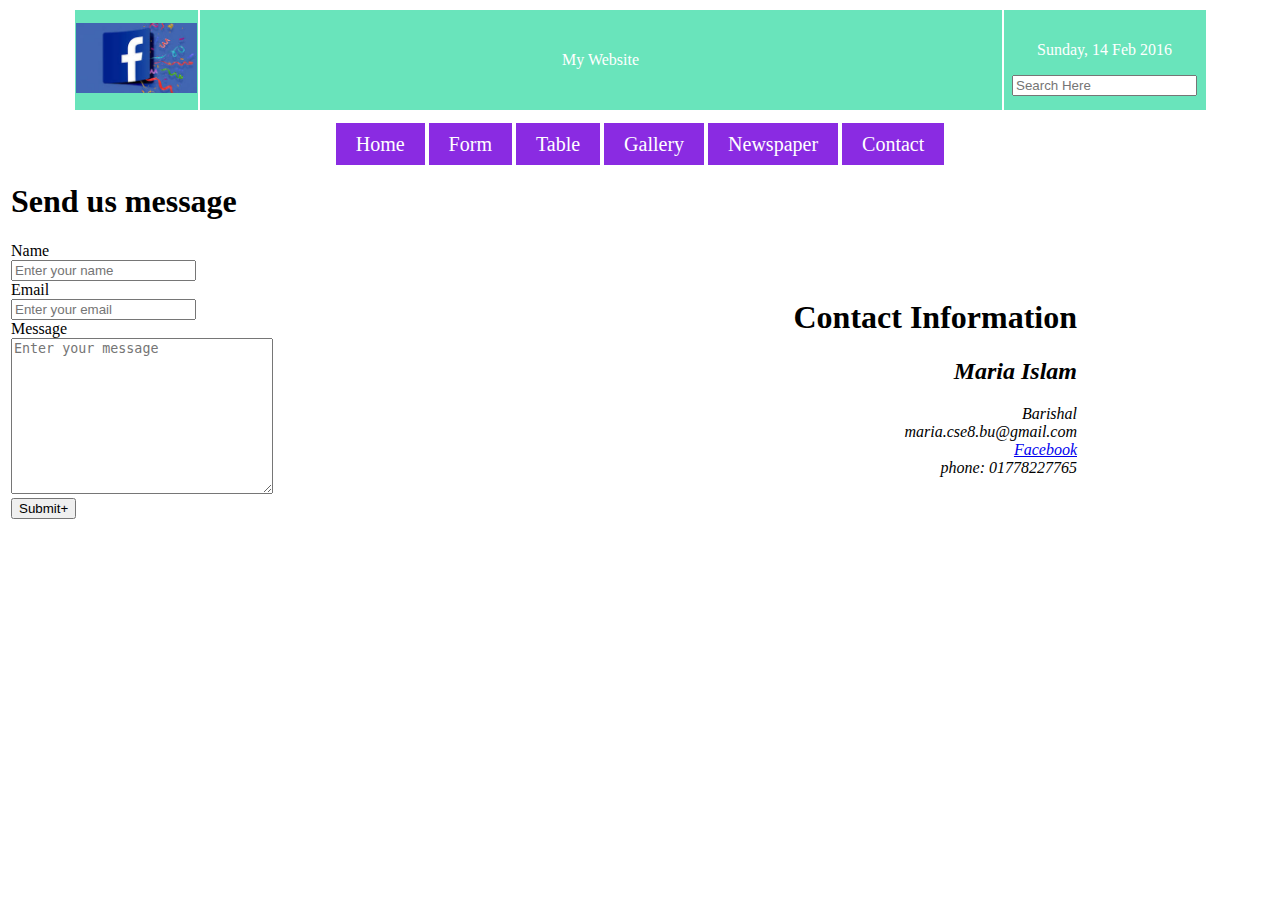
==== contact.html @ fbf1eabd "Assignment" ====
<!DOCTYPE html>
<html lang="en">
<head>
    <meta charset="UTF-8">
    <meta name="viewport" content="width=device-width, initial-scale=1.0">
    <title>contact</title>
</head>
<body>
    <div>
        <table align="center">
          <tr style="background-color: rgb(105, 228, 187); color: white; text-align: center; height: 100px;">
              <td style="width: 100px;">
                      <img src=facebook.jpeg alt="facebook" width="121px">
              </td>
              <td style="width: 800px; text-align: center;">My Website</td>
              <td style="width: 200px;">
                  <p>Sunday, 14 Feb 2016</p>
                  <input type="text" placeholder="Search Here">
              </td>
          </tr>
      </table><br>
    
    <table align="center">
      <tr text-align="center" width="100%">
    <td ><a href="home2.html" style="background-color: blueviolet; color: white; padding: 10px 20px; text-decoration: none; font-size: 20px;"> Home</a></td>
    <td><a href="form2.html" style="background-color: blueviolet; color: white; padding: 10px 20px; text-decoration: none; font-size: 20px;"> Form</a></td>
    <td><a href="table2.html" style="background-color: blueviolet; color: white; padding: 10px 20px; text-decoration: none; font-size: 20px;"> Table</a></td>
    <td><a href="gallery.html" style="background-color: blueviolet; color: white; padding: 10px 20px; text-decoration: none; font-size: 20px;"> Gallery</a></td>
    <td><a href="newspaper.html" style="background-color: blueviolet; color: white; padding: 10px 20px; text-decoration: none; font-size: 20px;"> Newspaper</a></td>
    <td><a href="contact.html" style="background-color: blueviolet; color: white; padding: 10px 20px; text-decoration: none; font-size: 20px;"> Contact</a></td>
    </tr>
    </table>
    </div>
    <div><table>
        <form>
        <tr>
            <td style="text-align: left;"><h1>Send us message</h1>
        <label>Name</label><br>
        <input type="text" placeholder="Enter your name"><br>
        <label>Email</label><br>
        <input type="text" placeholder="Enter your email"><br>
        <label>Message</label><br>
        <textarea name="" id="" cols="30" rows="10" placeholder="Enter your message"></textarea><br>
        <input type="submit" value="Submit+"></td>
        
    </form>
        <td style="text-align: right; width: 800px;">
                <br><br><br><br><br><h1>Contact Information</h1>
                <h2><i><b>Maria Islam</b></i></h2>
                <p><i>Barishal <br>
                maria.cse8.bu@gmail.com <br>
                <a href="#">Facebook</a><br>
                phone: 01778227765</i></p>
            </td>
        
    </tr>
    </table>
    </div>

</body>
</html>
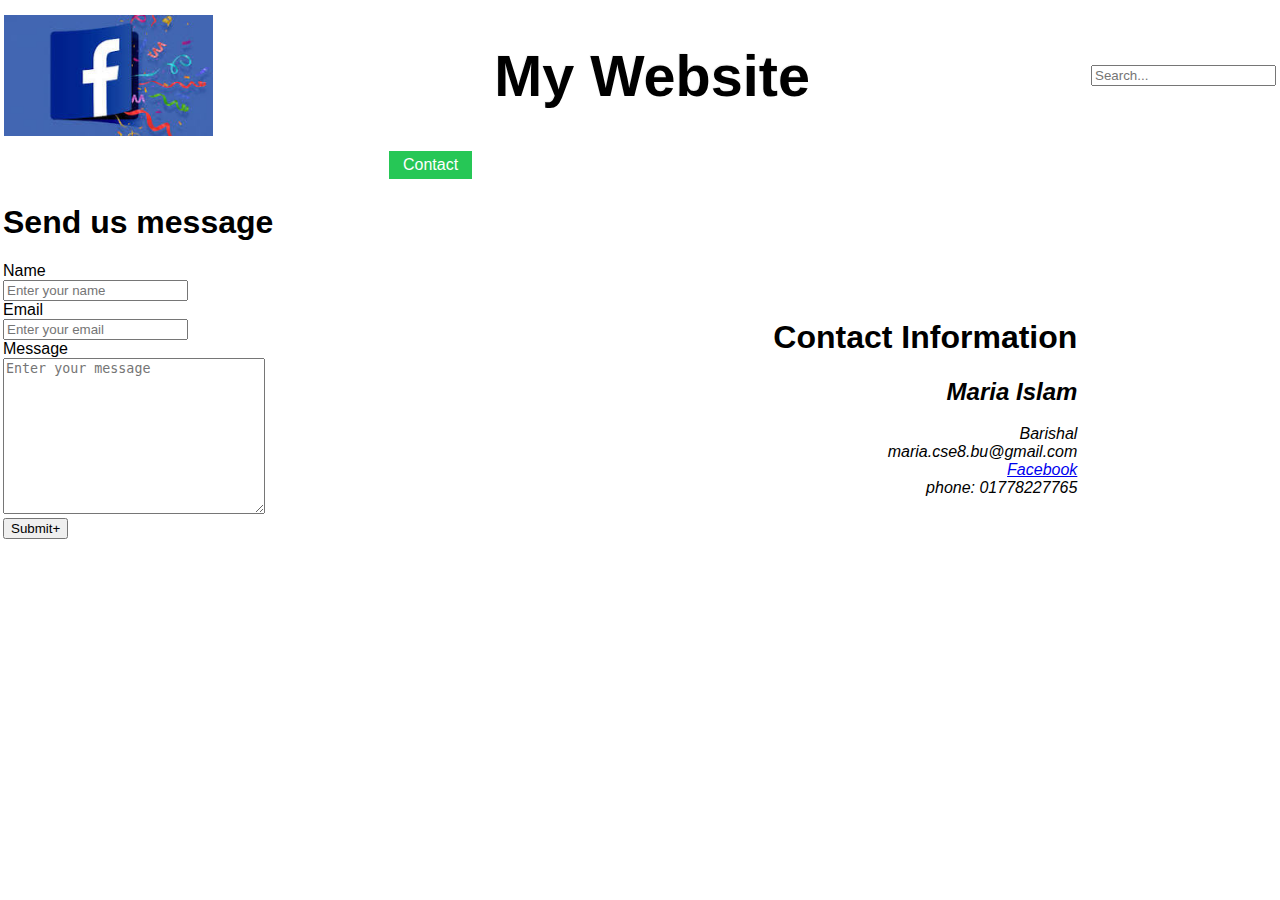
==== commit ece4edfc: "index" ====
--- a/contact.html
+++ b/contact.html
@@ -1,35 +1,41 @@
 <!DOCTYPE html>
 <html lang="en">
+
 <head>
     <meta charset="UTF-8">
     <meta name="viewport" content="width=device-width, initial-scale=1.0">
-    <title>contact</title>
+    <title>Contact</title>
+    <link rel="stylesheet" href="index.css">
+    <link rel="stylesheet" href="https://cdnjs.cloudflare.com/ajax/libs/font-awesome/6.5.2/css/all.min.css"
+        integrity="sha512-SnH5WK+bZxgPHs44uWIX+LLJAJ9/2PkPKZ5QiAj6Ta86w+fsb2TkcmfRyVX3pBnMFcV7oQPJkl9QevSCWr3W6A=="
+        crossorigin="anonymous" referrerpolicy="no-referrer" />
 </head>
+
 <body>
-    <div>
-        <table align="center">
-          <tr style="background-color: rgb(105, 228, 187); color: white; text-align: center; height: 100px;">
-              <td style="width: 100px;">
-                      <img src=facebook.jpeg alt="facebook" width="121px">
-              </td>
-              <td style="width: 800px; text-align: center;">My Website</td>
-              <td style="width: 200px;">
-                  <p>Sunday, 14 Feb 2016</p>
-                  <input type="text" placeholder="Search Here">
-              </td>
-          </tr>
-      </table><br>
-    
-    <table align="center">
-      <tr text-align="center" width="100%">
-    <td ><a href="home2.html" style="background-color: blueviolet; color: white; padding: 10px 20px; text-decoration: none; font-size: 20px;"> Home</a></td>
-    <td><a href="form2.html" style="background-color: blueviolet; color: white; padding: 10px 20px; text-decoration: none; font-size: 20px;"> Form</a></td>
-    <td><a href="table2.html" style="background-color: blueviolet; color: white; padding: 10px 20px; text-decoration: none; font-size: 20px;"> Table</a></td>
-    <td><a href="gallery.html" style="background-color: blueviolet; color: white; padding: 10px 20px; text-decoration: none; font-size: 20px;"> Gallery</a></td>
-    <td><a href="newspaper.html" style="background-color: blueviolet; color: white; padding: 10px 20px; text-decoration: none; font-size: 20px;"> Newspaper</a></td>
-    <td><a href="contact.html" style="background-color: blueviolet; color: white; padding: 10px 20px; text-decoration: none; font-size: 20px;"> Contact</a></td>
-    </tr>
-    </table>
+    <!-- top portion starts here -->
+    <section id="section1">
+        <div class="blur-background"></div>
+        <div class="content">
+            <img class="web_image" src="facebook.jpeg" alt="pic">
+            <div class="my_website">
+                <h1>My Website</h1>
+            </div>
+            <div class="search-container">
+                <input type="search" placeholder="Search...">
+            </div>
+        </div>
+    </section>
+    <div class="nav_bar">
+        <nav>
+            <ul>
+                <li ><a href="index.html" target="_self">Home</a></li>
+                <li><a href="form.html" target="_self">Form</a></li>
+                <li><a href="table.html" target="_self">Table</a></li>
+                <li ><a href="newspaper.html" target="_self">News Portal</a></li>
+                <li><a href="image.html" target="_self">Image</a></li>
+                <li id="nav1"><a href="contact.html" target="_self">Contact</a></li>
+            </ul>
+        </nav>
     </div>
     <div><table>
         <form>
--- a/index.css
+++ b/index.css
@@ -0,0 +1,118 @@
+.marquee {
+    color: #9900ff;
+}
+
+.news-table {
+    width: 100%;
+}
+
+.news-table td {
+    width: 220px;
+    height: 120px;
+}
+
+.news-table img {
+    width: 180px;
+    height: 100px;
+}
+
+body,html {
+    margin: 0;
+    padding: 0;
+    height: 100%;
+    font-family: Arial, sans-serif;
+}
+
+#section1 {
+    display: flex;
+    justify-content: space-between;
+    align-items: center;
+    padding: 2px;
+    position: relative;
+    color: #f1f1f1;
+}
+#section1::before {
+    content: '';
+    position: absolute;
+    top: 0;
+    left: 0;
+    width: 100%;
+    height: 100%;
+    background: #ffffff url(https://images.unsplash.com/photo-1546955101-4ec588aef94c?crop=entropy&cs=tinysrgb&fit=max&fm=jpg&ixid=M3wyMDg4MDd8MHwxfHNlYXJjaHwzfHx3YWxsYXBlcnxlbnwwfHx8fDE3MTcwNzA5NTN8MA&ixlib=rb-4.0.3&q=80&w=1080) center center/cover no-repeat;
+    filter: blur(2px);
+}
+.content {
+    position: relative;
+    z-index: 2;
+    display: flex;
+    justify-content: space-between;
+    align-items: center;
+    width: 100%;
+    padding: 2px;
+    color: #000000;
+}
+
+.web_image {
+    height: 121px;
+}
+
+.my_website {
+    flex-grow: 1;
+    text-align: center;
+    font-size: 1.8rem;
+    text-shadow: -1px -1px 1px #f1f1f1;
+}
+
+.search-container {
+    position: relative;
+}
+
+.search-container::before {
+    content: "\f002"; /* Unicode for the Font Awesome search icon */
+    font-family: "Font Awesome 5 Free";
+    font-weight: 900;
+    position: absolute;
+    right: 10px;
+    top: 50%;
+    transform: translateY(-50%);
+    color: #000000;
+}
+
+.nav_bar {
+    z-index: 100;
+    background: #ffffff url(https://media.istockphoto.com/id/1193757133/vector/beautiful-glowing-snow-christmas-background-subtl.jpg?s=2048x2048&w=is&k=20&c=hBynyWFWRmTNGPrZgzlytpVc8HErqv1LA-sKq1AHB98=) center center/cover no-repeat;
+    overflow: hidden;
+    position: sticky;
+    top: 0;
+}
+
+.nav_bar ul {
+    list-style-type: none;
+    margin: 0;
+    padding: 0;
+    float: left;
+}
+
+.nav_bar li {
+    float: left;
+}
+
+.nav_bar li a {
+    display: block;
+    color: #ffffff;
+    text-align: center;
+    padding: 5px 14px;
+    text-decoration: none;
+}
+
+.nav_bar li a:hover {
+    background-color: #0271e0;
+    color: #ffffff;
+}
+
+#nav1 {
+    background-color: #26c756;
+    color: #ffffff;
+}
+
+
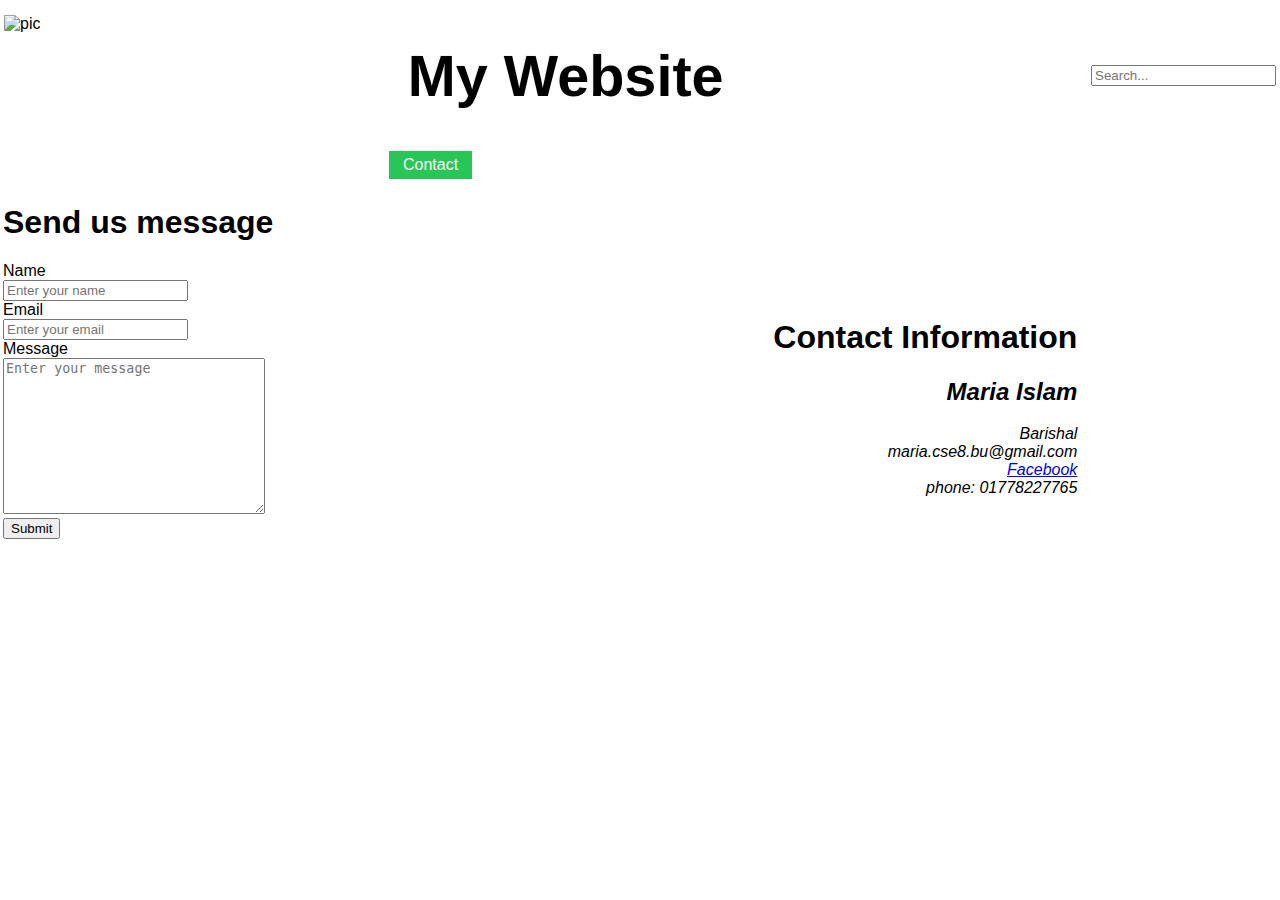
==== commit 5998d7a9: "contact" ====
--- a/contact.html
+++ b/contact.html
@@ -16,7 +16,7 @@
     <section id="section1">
         <div class="blur-background"></div>
         <div class="content">
-            <img class="web_image" src="facebook.jpeg" alt="pic">
+            <img class="web_image" src="https://img.freepik.com/free-vector/flat-design-illustration-customer-support_23-2148887720.jpg?size=626&ext=jpg&ga=GA1.1.1535038960.1717171234&semt=ais_user" alt="pic">
             <div class="my_website">
                 <h1>My Website</h1>
             </div>
@@ -29,10 +29,10 @@
         <nav>
             <ul>
                 <li ><a href="index.html" target="_self">Home</a></li>
-                <li><a href="form.html" target="_self">Form</a></li>
-                <li><a href="table.html" target="_self">Table</a></li>
+                <li><a href="form2.html" target="_self">Form</a></li>
+                <li><a href="table2.html" target="_self">Table</a></li>
                 <li ><a href="newspaper.html" target="_self">News Portal</a></li>
-                <li><a href="image.html" target="_self">Image</a></li>
+                <li><a href="gallery.html" target="_self">Image</a></li>
                 <li id="nav1"><a href="contact.html" target="_self">Contact</a></li>
             </ul>
         </nav>
@@ -47,7 +47,7 @@
         <input type="text" placeholder="Enter your email"><br>
         <label>Message</label><br>
         <textarea name="" id="" cols="30" rows="10" placeholder="Enter your message"></textarea><br>
-        <input type="submit" value="Submit+"></td>
+        <input type="submit" value="Submit"></td>
         
     </form>
         <td style="text-align: right; width: 800px;">
--- a/index.css
+++ b/index.css
@@ -1,20 +1,3 @@
-.marquee {
-    color: #9900ff;
-}
-
-.news-table {
-    width: 100%;
-}
-
-.news-table td {
-    width: 220px;
-    height: 120px;
-}
-
-.news-table img {
-    width: 180px;
-    height: 100px;
-}
 
 body,html {
     margin: 0;
@@ -29,7 +12,7 @@
     align-items: center;
     padding: 2px;
     position: relative;
-    color: #f1f1f1;
+    color:antiquewhite;
 }
 #section1::before {
     content: '';
@@ -38,8 +21,8 @@
     left: 0;
     width: 100%;
     height: 100%;
-    background: #ffffff url(https://images.unsplash.com/photo-1546955101-4ec588aef94c?crop=entropy&cs=tinysrgb&fit=max&fm=jpg&ixid=M3wyMDg4MDd8MHwxfHNlYXJjaHwzfHx3YWxsYXBlcnxlbnwwfHx8fDE3MTcwNzA5NTN8MA&ixlib=rb-4.0.3&q=80&w=1080) center center/cover no-repeat;
-    filter: blur(2px);
+    background: #ffffff url(https://images.unsplash.com/photo-1716485882145-5c3209562e18?w=500&auto=format&fit=crop&q=60&ixlib=rb-4.0.3&ixid=M3wxMjA3fDB8MHxlZGl0b3JpYWwtZmVlZHwxMzd8fHxlbnwwfHx8fHw%3D) center/cover no-repeat;
+    filter: blur(1px);
 }
 .content {
     position: relative;
@@ -115,4 +98,137 @@
     color: #ffffff;
 }
 
-
+.marquee {
+    color: #9900ff;
+}
+
+.news-table {
+    width: 100%;
+}
+
+.news-table td {
+    width: 220px;
+    height: 120px;
+}
+
+.news-table img {
+    width: 180px;
+    height: 100px;
+}
+
+
+
+.table-heading {
+    text-align: center;
+}
+
+.centered-table {
+    margin: 0 auto;
+}
+
+.header-row {
+    background-color: #cc33ff;
+    height: 50px;
+}
+
+.cell-width {
+    width: 220px;
+}
+
+.data-row {
+    height: 50px;
+}
+
+.merged-cell {
+    background-color: #3366ff;
+    text-align: center;
+}
+/* Newsportal section */
+
+.news-section {
+    /* padding: 20px; */
+    text-align: center;
+    background-color:antiquewhite;
+    /* box-shadow: 0 4px 8px rgba(0, 0, 0, 0.1); */
+    /* border-radius: 8px;
+    margin: 20px auto; */
+    max-width: 100%;
+}
+
+.marquee {
+    color: #9900ff;
+    font-size: 20px;
+    font-weight: bold;
+    padding: 10px 0;
+}
+
+.table-container {
+    overflow-x: auto;
+    margin-top: 20px;
+}
+
+.news-table {
+    width: 100%;
+    border-collapse: collapse;
+    box-shadow: 0 4px 8px rgba(0, 0, 0, 0.1);
+}
+
+.news-table td {
+    padding: 15px;
+    border: 1px solid #ddd;
+}
+
+.news-table img {
+    width: 180px;
+    height: 100px;
+    border-radius: 4px;
+    transition: transform 0.2s;
+}
+
+.news-table img:hover {
+    transform: scale(1.05);
+}
+/* Gallery section */
+#image{
+    width: 100%;
+}
+#img1{
+    width:300px;
+    height:200px;
+}
+#img2{
+    width:300px;
+    height:200px;
+}
+
+#img3{
+    width:300px;
+    height:198px;
+}
+
+#img4{
+    width:300px;
+    height:200px;
+}
+
+#img5{
+    width:300px;
+    height:240px;
+}
+
+#img6{
+    width:300px;
+    height:240px;
+}
+
+#img7{
+    width:300px;
+    height:240px;
+}
+
+#img8{
+    width:300px;
+    height:240px;
+}
+
+
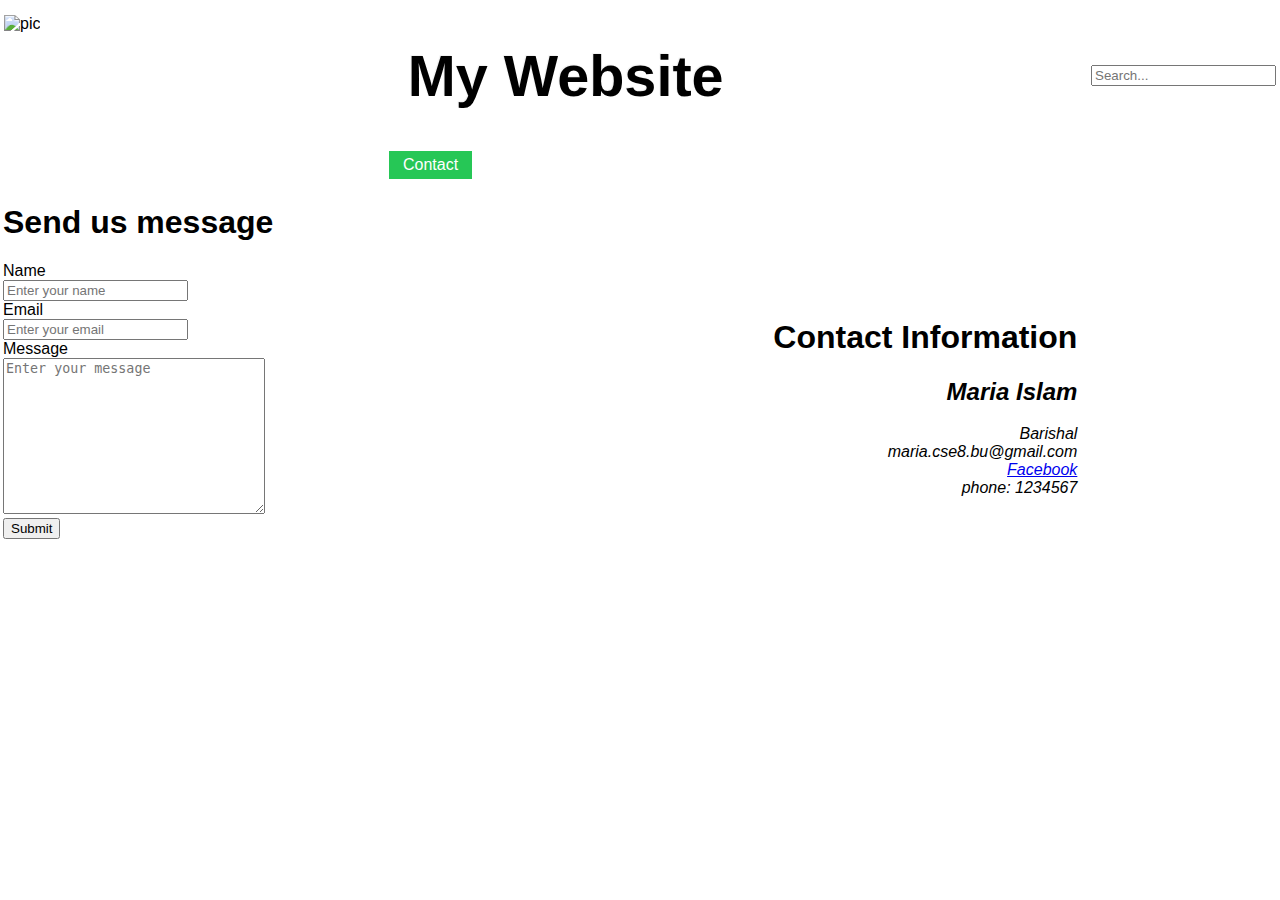
==== commit 71aa9ed1: "phn" ====
--- a/contact.html
+++ b/contact.html
@@ -56,7 +56,7 @@
                 <p><i>Barishal <br>
                 maria.cse8.bu@gmail.com <br>
                 <a href="#">Facebook</a><br>
-                phone: 01778227765</i></p>
+                phone: 1234567</i></p>
             </td>
         
     </tr>
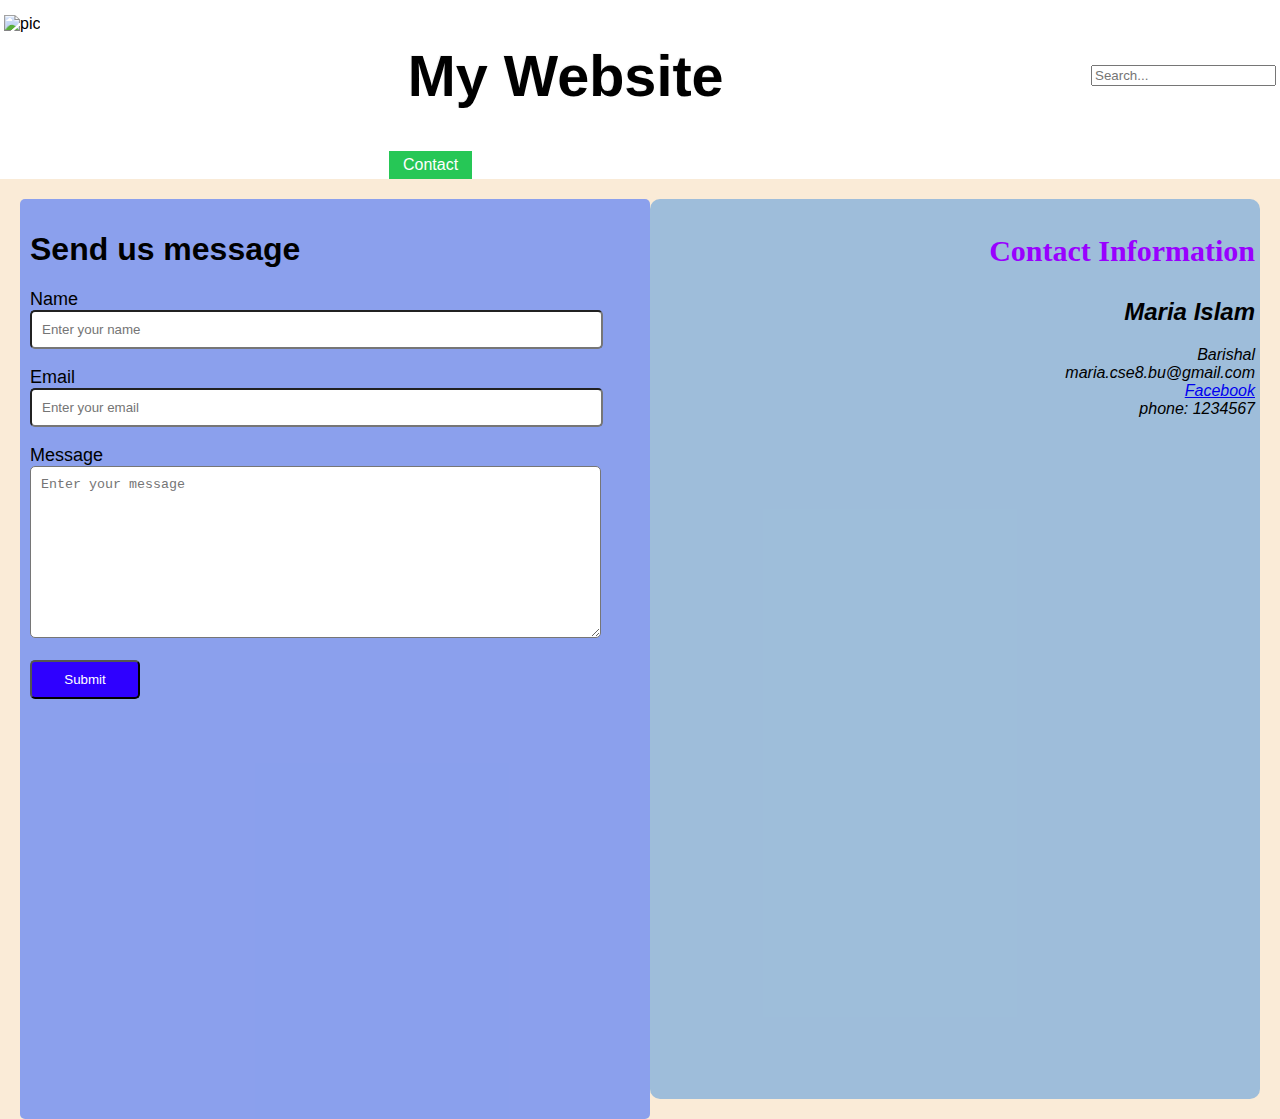
==== commit 7ff00036: "new" ====
--- a/contact.html
+++ b/contact.html
@@ -16,7 +16,9 @@
     <section id="section1">
         <div class="blur-background"></div>
         <div class="content">
-            <img class="web_image" src="https://img.freepik.com/free-vector/flat-design-illustration-customer-support_23-2148887720.jpg?size=626&ext=jpg&ga=GA1.1.1535038960.1717171234&semt=ais_user" alt="pic">
+            <img class="web_image"
+                src="https://img.freepik.com/free-vector/flat-design-illustration-customer-support_23-2148887720.jpg?size=626&ext=jpg&ga=GA1.1.1535038960.1717171234&semt=ais_user"
+                alt="pic">
             <div class="my_website">
                 <h1>My Website</h1>
             </div>
@@ -28,40 +30,41 @@
     <div class="nav_bar">
         <nav>
             <ul>
-                <li ><a href="index.html" target="_self">Home</a></li>
+                <li><a href="index.html" target="_self">Home</a></li>
                 <li><a href="form2.html" target="_self">Form</a></li>
                 <li><a href="table2.html" target="_self">Table</a></li>
-                <li ><a href="newspaper.html" target="_self">News Portal</a></li>
+                <li><a href="newspaper.html" target="_self">News Portal</a></li>
                 <li><a href="gallery.html" target="_self">Image</a></li>
                 <li id="nav1"><a href="contact.html" target="_self">Contact</a></li>
             </ul>
         </nav>
     </div>
-    <div><table>
-        <form>
-        <tr>
-            <td style="text-align: left;"><h1>Send us message</h1>
-        <label>Name</label><br>
-        <input type="text" placeholder="Enter your name"><br>
-        <label>Email</label><br>
-        <input type="text" placeholder="Enter your email"><br>
-        <label>Message</label><br>
-        <textarea name="" id="" cols="30" rows="10" placeholder="Enter your message"></textarea><br>
-        <input type="submit" value="Submit"></td>
-        
-    </form>
-        <td style="text-align: right; width: 800px;">
-                <br><br><br><br><br><h1>Contact Information</h1>
-                <h2><i><b>Maria Islam</b></i></h2>
-                <p><i>Barishal <br>
-                maria.cse8.bu@gmail.com <br>
-                <a href="#">Facebook</a><br>
-                phone: 1234567</i></p>
-            </td>
-        
-    </tr>
-    </table>
+    <div class="contact-container">
+        <div class="contact-form">
+            <form>
+
+                <h1>Send us message</h1>
+                <label id="contact-lebel">Name</label><br>
+                <input id="contact-input" type="text" placeholder="Enter your name"><br><br>
+                <label id="contact-lebel">Email</label><br>
+                <input id="contact-input" type="text" placeholder="Enter your email"><br><br>
+                <label id="contact-lebel">Message</label><br>
+                <textarea id="contact-input" name="" id="" cols="30" rows="10" placeholder="Enter your message"></textarea><br><br>
+                <input id="contact-submit" type="submit" value="Submit">
+
+            </form>
+        </div>
+
+        <div class="contact-info">
+            <h1>Contact Information</h1>
+            <h2><i><b>Maria Islam</b></i></h2>
+            <p><i>Barishal <br>
+                    maria.cse8.bu@gmail.com <br>
+                    <a href="#">Facebook</a><br>
+                    phone: 1234567</i></p>
+        </div>
     </div>
 
 </body>
+
 </html>--- a/index.css
+++ b/index.css
@@ -1,5 +1,5 @@
-
-body,html {
+body,
+html {
     margin: 0;
     padding: 0;
     height: 100%;
@@ -12,8 +12,9 @@
     align-items: center;
     padding: 2px;
     position: relative;
-    color:antiquewhite;
-}
+    color: antiquewhite;
+}
+
 #section1::before {
     content: '';
     position: absolute;
@@ -24,6 +25,7 @@
     background: #ffffff url(https://images.unsplash.com/photo-1716485882145-5c3209562e18?w=500&auto=format&fit=crop&q=60&ixlib=rb-4.0.3&ixid=M3wxMjA3fDB8MHxlZGl0b3JpYWwtZmVlZHwxMzd8fHxlbnwwfHx8fHw%3D) center/cover no-repeat;
     filter: blur(1px);
 }
+
 .content {
     position: relative;
     z-index: 2;
@@ -51,7 +53,8 @@
 }
 
 .search-container::before {
-    content: "\f002"; /* Unicode for the Font Awesome search icon */
+    content: "\f002";
+    /* Unicode for the Font Awesome search icon */
     font-family: "Font Awesome 5 Free";
     font-weight: 900;
     position: absolute;
@@ -143,12 +146,13 @@
     background-color: #3366ff;
     text-align: center;
 }
+
 /* Newsportal section */
 
 .news-section {
     /* padding: 20px; */
     text-align: center;
-    background-color:antiquewhite;
+    background-color: antiquewhite;
     /* box-shadow: 0 4px 8px rgba(0, 0, 0, 0.1); */
     /* border-radius: 8px;
     margin: 20px auto; */
@@ -188,47 +192,128 @@
 .news-table img:hover {
     transform: scale(1.05);
 }
+
 /* Gallery section */
-#image{
-    width: 100%;
-}
-#img1{
-    width:300px;
-    height:200px;
-}
-#img2{
-    width:300px;
-    height:200px;
-}
-
-#img3{
-    width:300px;
-    height:198px;
-}
-
-#img4{
-    width:300px;
-    height:200px;
-}
-
-#img5{
-    width:300px;
-    height:240px;
-}
-
-#img6{
-    width:300px;
-    height:240px;
-}
-
-#img7{
-    width:300px;
-    height:240px;
-}
-
-#img8{
-    width:300px;
-    height:240px;
-}
-
-
+#img-header {
+    font-family: 'Times New Roman', Times, serif;
+    font-size: 30px;
+    font-weight: bold;
+    color: #9900ff;
+    padding: 10px 0;
+    text-align: center;
+}
+
+#img-hr {
+    border: 2px solid black;
+}
+
+.image-div {
+    padding: 10px;
+    display: grid;
+    grid-template-columns: repeat(auto-fit, minmax(400px, 1fr));
+    gap: 20px;
+    width: auto;
+}
+
+/* .box {
+    display: block;
+    padding: 5px;
+    height: 100%;
+    width: 100%;
+} */
+.image-div img {
+    width: auto;
+    height: auto;
+    display: block;
+    transition: transform 0.3s ease, box-shadow 0.3s ease;
+}
+
+/* home section  */
+.home-container {
+    padding: 5px;
+    display: grid;
+    grid-template-columns: 1fr 1fr;
+    gap: 20px;
+    width: 100%;
+    height: 100%;
+
+}
+
+#home-h1 {
+    margin-top: 0;
+    grid-column: 1;
+    text-align: center;
+}
+
+#home-p {
+    text-align: justify;
+    grid-column: 1;
+    font-size: 22px;
+}
+
+#home-img {
+    padding: 20px;
+    width: 100%;
+    height: auto;
+    display: block;
+    margin: 0 auto;
+    grid-column: 2;
+}
+
+.contact-container{
+    padding: 20px;
+    display: grid;
+    grid-template-columns: 1fr 1fr;
+    gap: 20px;
+    width: auto;
+    height: 100%;
+    background-color: antiquewhite;
+
+}
+.contact-form{
+    padding: 10px;
+    height: 100%;
+    width: 100%;
+    background-color: #3366ff8f;
+    grid-column: 1;
+    border-radius: 5px;
+   
+}
+.contact-info{
+    border-radius: 10px;
+    padding: 5px;
+    grid-column: 2;
+    background-color: #0271e05f;
+    text-align: right;
+    padding: 5px;
+}
+
+.contact-info h1{
+    font-family: 'Times New Roman', Times, serif;
+    font-size: 30px;
+    font-weight: bold;
+    color: #9900ff;
+    padding: 10px 0;
+    text-align: right;
+}
+#contact-input{
+    padding: 10px;
+    width: 90%;
+    background-color: #ffffff;
+    color: #000000;
+    border-radius: 5px;
+}
+#contact-lebel{
+    color: #000000;
+    font:bold;
+    font-size: 18px;
+}
+#contact-submit{
+    padding: 10px;
+    width: 110px;
+    background-color: #2f00ff;
+    color: #ffffff;
+    border-radius: 5px;
+}
+
+
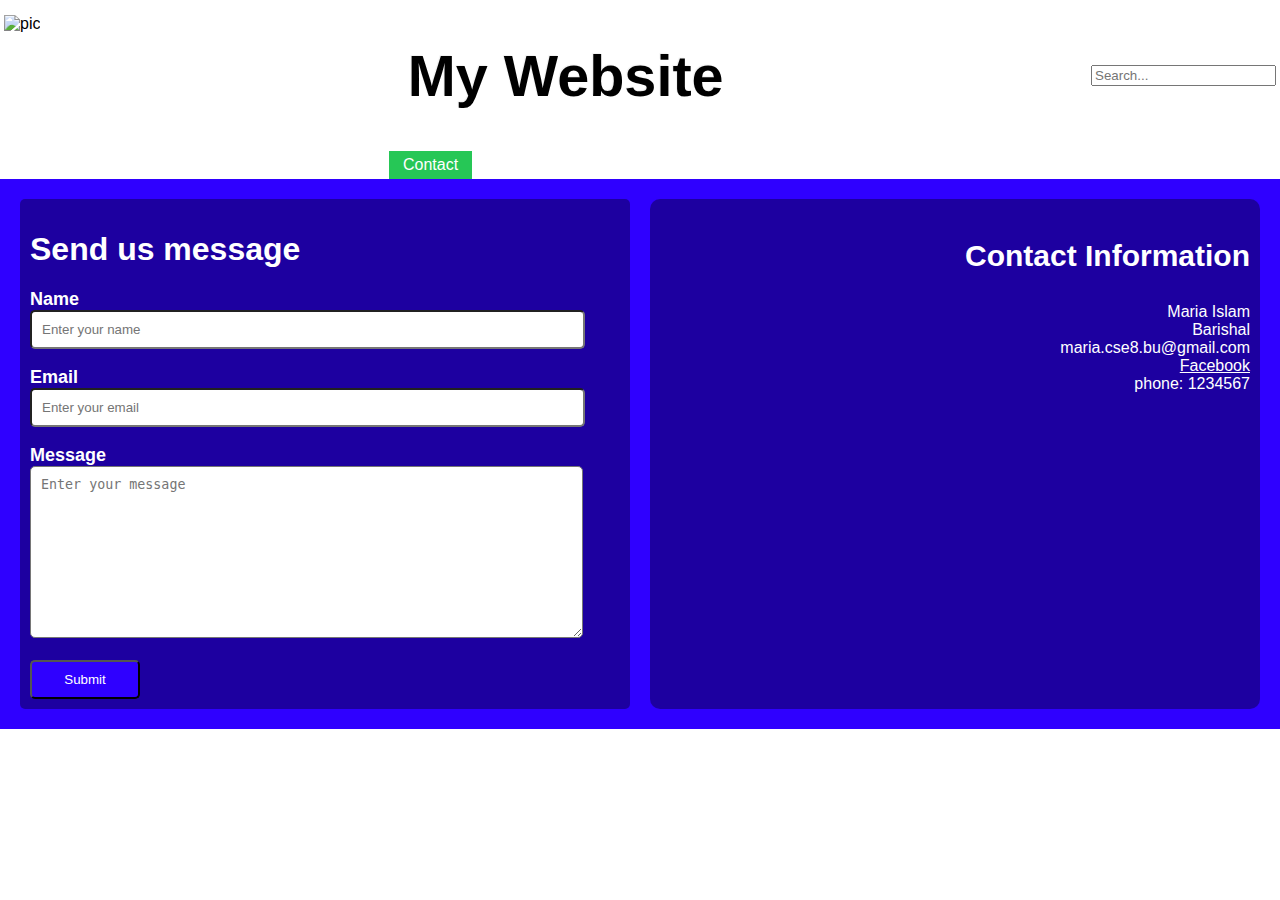
==== commit b08181ee: "new" ====
--- a/contact.html
+++ b/contact.html
@@ -43,13 +43,14 @@
         <div class="contact-form">
             <form>
 
-                <h1>Send us message</h1>
+                <h1 id="contact-h1">Send us message</h1>
                 <label id="contact-lebel">Name</label><br>
                 <input id="contact-input" type="text" placeholder="Enter your name"><br><br>
                 <label id="contact-lebel">Email</label><br>
                 <input id="contact-input" type="text" placeholder="Enter your email"><br><br>
                 <label id="contact-lebel">Message</label><br>
-                <textarea id="contact-input" name="" id="" cols="30" rows="10" placeholder="Enter your message"></textarea><br><br>
+                <textarea id="contact-input" name="" id="" cols="30" rows="10"
+                    placeholder="Enter your message"></textarea><br><br>
                 <input id="contact-submit" type="submit" value="Submit">
 
             </form>
@@ -57,11 +58,11 @@
 
         <div class="contact-info">
             <h1>Contact Information</h1>
-            <h2><i><b>Maria Islam</b></i></h2>
-            <p><i>Barishal <br>
-                    maria.cse8.bu@gmail.com <br>
-                    <a href="#">Facebook</a><br>
-                    phone: 1234567</i></p>
+            <p id="contact-p">Maria Islam <br>
+            Barishal <br>
+            maria.cse8.bu@gmail.com <br>
+            <a id="contact-p" href="#">Facebook</a><br>
+            phone: 1234567</i></p>
         </div>
     </div>
 
--- a/index.css
+++ b/index.css
@@ -150,12 +150,10 @@
 /* Newsportal section */
 
 .news-section {
-    /* padding: 20px; */
+
     text-align: center;
     background-color: antiquewhite;
-    /* box-shadow: 0 4px 8px rgba(0, 0, 0, 0.1); */
-    /* border-radius: 8px;
-    margin: 20px auto; */
+    
     max-width: 100%;
 }
 
@@ -260,39 +258,40 @@
     grid-column: 2;
 }
 
+/* contact section  */
 .contact-container{
     padding: 20px;
     display: grid;
     grid-template-columns: 1fr 1fr;
     gap: 20px;
     width: auto;
-    height: 100%;
-    background-color: antiquewhite;
+    height: auto;
+    background-color:#2f00ff;
 
 }
 .contact-form{
     padding: 10px;
-    height: 100%;
-    width: 100%;
-    background-color: #3366ff8f;
+    background-color: #0000005f;
     grid-column: 1;
     border-radius: 5px;
    
 }
 .contact-info{
     border-radius: 10px;
-    padding: 5px;
+    padding: 10px;
     grid-column: 2;
-    background-color: #0271e05f;
+    background-color: #0000005f;
     text-align: right;
-    padding: 5px;
-}
-
+    /* padding: 5px; */
+}
+
+#contact-h1{
+    color:#ffffff;
+}
 .contact-info h1{
-    font-family: 'Times New Roman', Times, serif;
     font-size: 30px;
     font-weight: bold;
-    color: #9900ff;
+    color: #ffffff;
     padding: 10px 0;
     text-align: right;
 }
@@ -304,8 +303,8 @@
     border-radius: 5px;
 }
 #contact-lebel{
-    color: #000000;
-    font:bold;
+    color: #ffffff;
+    font-weight:bold;
     font-size: 18px;
 }
 #contact-submit{
@@ -315,5 +314,63 @@
     color: #ffffff;
     border-radius: 5px;
 }
-
-
+#contact-p{
+    color:#ffffff;
+}
+/* form section  */
+
+.form-container{
+    background-color: #0077ff;
+    height: 80%;
+    width: 100%;
+   
+    display: grid;
+    place-items: center;
+
+
+}
+.form-signup-container {
+    background-color: #0077ff;
+    height: 100%;
+    width: 100%;
+
+    display: grid;
+    place-items: center;
+
+
+}
+
+.login-container{
+    background-color: #f1f1f15f;
+    padding: 20px 70px;
+box-shadow: 2px 2px 2px #000000;
+border-radius: 5px;
+
+}
+
+#form-h1{
+text-align: center;
+}
+.form-lebel{
+    /* color: #000000; */
+    width: 90%;
+    font-weight: bold;
+
+}
+.form-inpur{
+    padding: 10px;
+    border-radius: 5px;
+    width: 90%;
+
+}
+#form-button{
+    text-align: center;
+    padding: 8px;
+    background-color:#26c756;
+    border-radius: 5px;
+    /* weight:100%; */
+    width: 100%;
+    font-weight: bold;
+    font-size: 20px;
+
+}